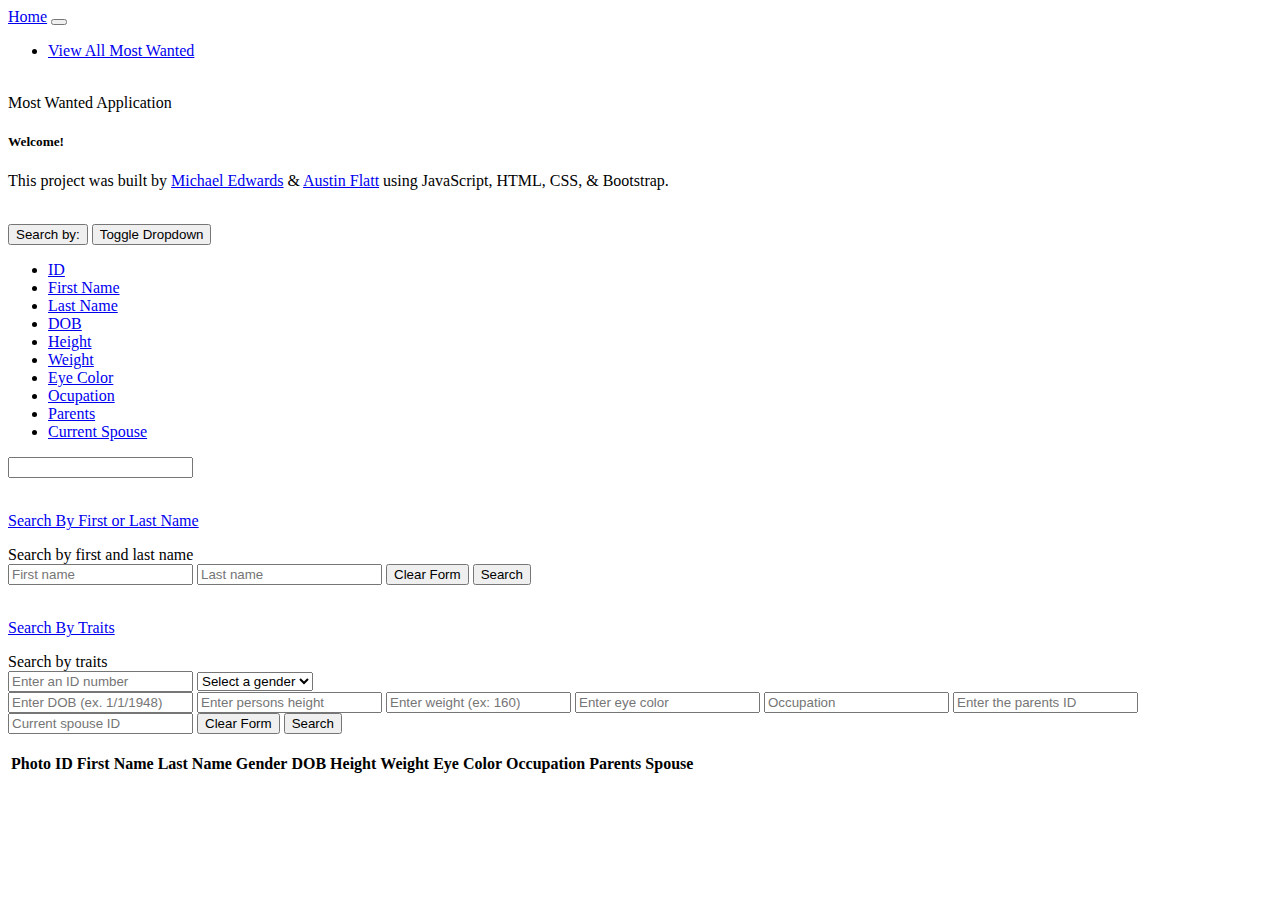
==== index.html @ 77c3bb72 "added new functions for trait search" ====
<!DOCTYPE html>
<html lang="en">
<head>
    <meta charset="UTF-8">
    <meta http-equiv="X-UA-Compatible" content="IE=edge">
    <meta name="viewport" content="width=device-width, initial-scale=1.0">
    <title>Most Wanted App</title>
    <link href="https://cdn.jsdelivr.net/npm/bootstrap@5.0.0/dist/css/bootstrap.min.css" rel="stylesheet" integrity="sha384-wEmeIV1mKuiNpC+IOBjI7aAzPcEZeedi5yW5f2yOq55WWLwNGmvvx4Um1vskeMj0" crossorigin="anonymous">
    <link href="style.css" rel="stylesheet">
</head>
<body>

    <nav class="navbar navbar-expand-lg navbar-light bg-light">
        <div class="container-fluid">
          <a class="navbar-brand" href="./index.html">Home</a>
          <button class="navbar-toggler" type="button" data-bs-toggle="collapse" data-bs-target="#navbarNav" aria-controls="navbarNav" aria-expanded="false" aria-label="Toggle navigation">
            <span class="navbar-toggler-icon"></span>
          </button>
          <div class="collapse navbar-collapse" id="navbarNav">
            <ul class="navbar-nav">
              <li class="nav-item">
                <a class="nav-link" aria-current="page" href="mostwantedlist.html">View All Most Wanted</a>
              </li>
            </ul>
          </div>
        </div>
      </nav>
      <br>
    <div class="container">

        <div class="card">
            <div class="card-header">
              Most Wanted Application
            </div>
            <div class="card-body">
              <h5 class="card-title">Welcome!</h5>
              <p class="card-text">This project was built by <a href="https://github.com/maedwards3" target="_blank">Michael Edwards</a> & <a href="https://github.com/austindflatt" target="_blank">Austin Flatt</a> using JavaScript, HTML, CSS, & Bootstrap.</p>
            </div>
          </div><br>

    <div class="input-group mb-3">
        <button type="button" class="btn btn-outline-secondary">Search by:</button>
        <button type="button" class="btn btn-outline-secondary dropdown-toggle dropdown-toggle-split" data-bs-toggle="dropdown" aria-expanded="false">
          <span class="visually-hidden">Toggle Dropdown</span>
        </button>
        <ul class="dropdown-menu">
            <li><a class="dropdown-item" href="#id">ID</a></li>
            <li><a class="dropdown-item" href="#firstName">First Name</a></li>
            <li><a class="dropdown-item" href="#lastname">Last Name</a></li>
            <li><a class="dropdown-item" href="#dob">DOB</a></li>
            <li><a class="dropdown-item" href="#height">Height</a></li>
            <li><a class="dropdown-item" href="#weight">Weight</a></li>
            <li><a class="dropdown-item" href="#eyeColor">Eye Color</a></li>
            <li><a class="dropdown-item" href="#occupation">Ocupation</a></li>
            <li><a class="dropdown-item" href="#parents">Parents</a></li>
            <li><a class="dropdown-item" href="#currentSpouse">Current Spouse</a></li>
        </ul>
        <input type="text" class="form-control" aria-label="Text input with segmented dropdown button">
    </div>

    <br>
    <p>
      <a class="btn btn-primary" data-bs-toggle="collapse" href="#collapseExample" role="button" aria-expanded="false" aria-controls="collapseExample">
        Search By First or Last Name
      </a>

    </p>
    <div class="collapse" id="collapseExample">
      <div class="card card-body">
        <form id="nameForm">
          <label for="nameForm">Search by first and last name</label><br>
          <input type="text" class="form-control mb-2" id="fname" name="fname" placeholder="First name" value="">
          <input type="text" class="form-control mb-2" id="lname" name="lname" placeholder="Last name" value="">
          <input type="button" class="btn btn-danger" onclick="this.form.reset();" value="Clear Form">
          <input type="button" class="btn btn-primary" onclick="searchByName()" value="Search">
      </form> 
      </div>
    </div>
    <br>
    <p>
      <a class="btn btn-primary" data-bs-toggle="collapse" href="#collapseVarious" role="button" aria-expanded="false" aria-controls="collapseExample">
        Search By Traits
      </a>

    </p>
    <div class="collapse" id="collapseVarious">
      <div class="card card-body">
          <form id="traitsForm">
              <label for="traitsForm">Search by traits</label><br>
              <input type="number" id="id" name="id" class="form-control mb-2" placeholder="Enter an ID number" value="">
              <select id="gender" name="gender" class="form-select" aria-label="Default select example">
                <option selected>Select a gender</option>
                <option value="Male">Male</option>
                <option value="Female">Female</option>
              </select><br>
              <input type="text" id="dob" name="dob" class="form-control mb-2" placeholder="Enter DOB (ex. 1/1/1948)" value="">
              <input type="number" id="height" name="height" class="form-control mb-2" placeholder="Enter persons height" value="">
              <input type="number" id="weight" name="weight" class="form-control mb-2" placeholder="Enter weight (ex: 160)" value="">
              <input type="text" id="eyecolor" name="eyecolor" class="form-control mb-2" placeholder="Enter eye color" value="">
              <input type="text" id="occupation" name="occupation" class="form-control mb-2" placeholder="Occupation" value="">
              <input type="text" id="parents" name="parents" class="form-control mb-2" placeholder="Enter the parents ID" value="">
              <input type="text" id="spouse" name="spouse" class="form-control mb-2" placeholder="Current spouse ID" value="">
              <input type="button" class="btn btn-danger" onclick="this.form.reset();" value="Clear Form">
              <input type="button" class="btn btn-primary" onclick="traitsSearch()" value="Search">
                </form>
  
      </div>
    </div>

    <br>

    <table class="table table-striped table-hover">
        <thead>
            <tr>
                <th>Photo</th>
                <th>ID</th>
                <th>First Name</th>
                <th>Last Name</th>
                <th>Gender</th>
                <th>DOB</th>
                <th>Height</th>
                <th>Weight</th>
                <th>Eye Color</th>
                <th>Occupation</th>
                <th>Parents</th>
                <th>Spouse</th>
            </tr>
        </thead>
        <tbody id=body>

        </tbody>
    </table>
</div>
    <script src="https://cdn.jsdelivr.net/npm/bootstrap@5.0.0/dist/js/bootstrap.bundle.min.js" integrity="sha384-p34f1UUtsS3wqzfto5wAAmdvj+osOnFyQFpp4Ua3gs/ZVWx6oOypYoCJhGGScy+8" crossorigin="anonymous"></script>
    <script src="data.js"></script>
    <script src="app.js"></script>

</body>
</html>
---- style.css ----
container {
    margin: 10px;
    width: 960px;
    margin-left: auto;
    margin-right: auto;
    z-index: 0;
}

img {
    border-radius: 4px;
}
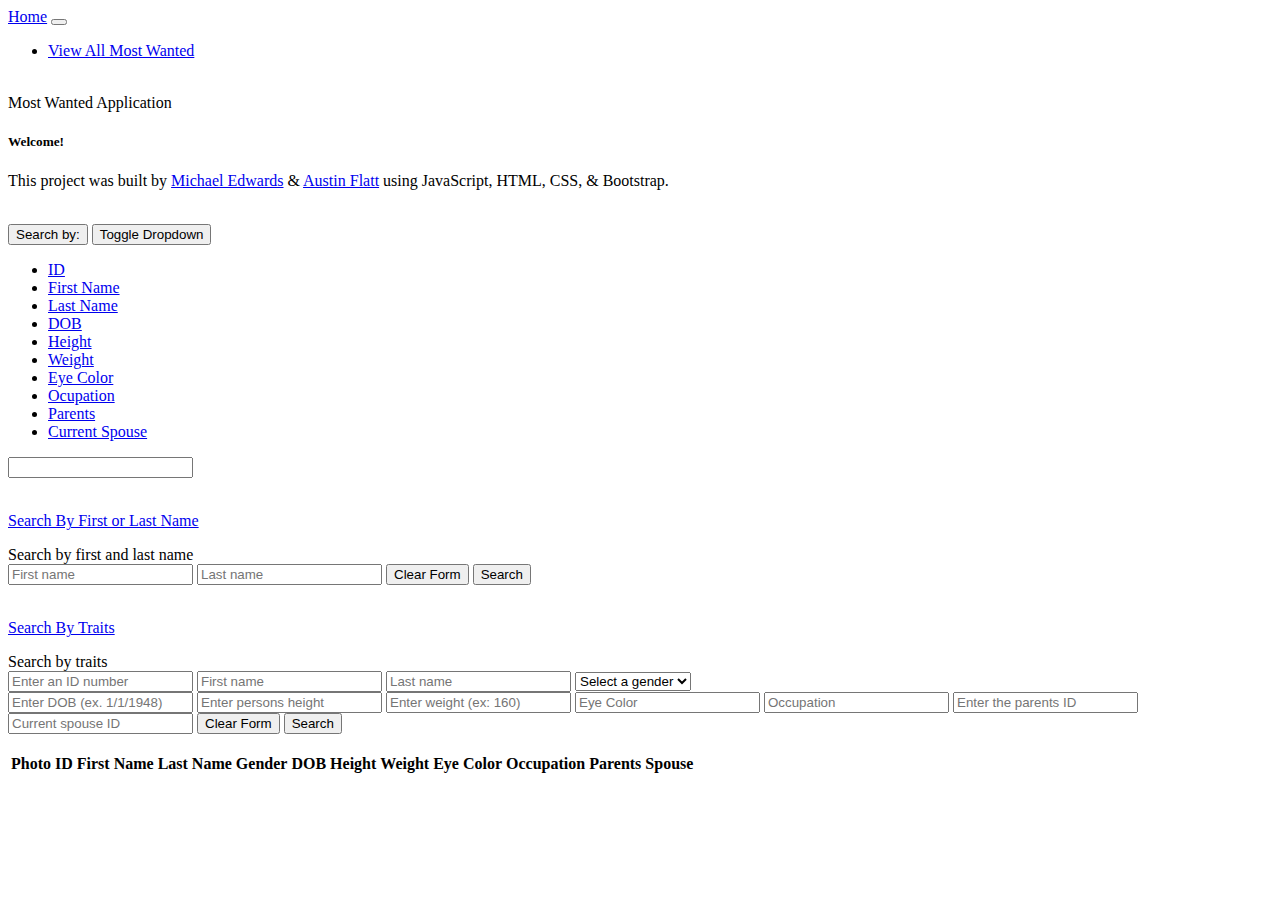
==== commit a203933c: "started single search function" ====
--- a/index.html
+++ b/index.html
@@ -37,9 +37,9 @@
               <p class="card-text">This project was built by <a href="https://github.com/maedwards3" target="_blank">Michael Edwards</a> & <a href="https://github.com/austindflatt" target="_blank">Austin Flatt</a> using JavaScript, HTML, CSS, & Bootstrap.</p>
             </div>
           </div><br>
-
-    <div class="input-group mb-3">
-        <button type="button" class="btn btn-outline-secondary">Search by:</button>
+          
+    <div id="snglSearch" class="input-group mb-3">
+        <button type="button" class="btn btn-outline-secondary" onclick="singleSearchBar()">Search by:</button>
         <button type="button" class="btn btn-outline-secondary dropdown-toggle dropdown-toggle-split" data-bs-toggle="dropdown" aria-expanded="false">
           <span class="visually-hidden">Toggle Dropdown</span>
         </button>
@@ -85,23 +85,26 @@
     </p>
     <div class="collapse" id="collapseVarious">
       <div class="card card-body">
-          <form id="traitsForm">
-              <label for="traitsForm">Search by traits</label><br>
+        <form>
+          <form id="variousForm" class="row g-3">
+              <label for="nameForm">Search by traits</label><br>
               <input type="number" id="id" name="id" class="form-control mb-2" placeholder="Enter an ID number" value="">
-              <select id="gender" name="gender" class="form-select" aria-label="Default select example">
-                <option selected>Select a gender</option>
-                <option value="Male">Male</option>
-                <option value="Female">Female</option>
-              </select><br>
+              <input type="text" id="fname" name="fname" class="form-control mb-2" placeholder="First name" value="">
+              <input type="text" id="lname" name="lname" class="form-control mb-2" placeholder="Last name" value="">
+              <select class="form-select" name="gender" value="">
+                  <option selected>Select a gender</option>
+                  <option value="Male">Male</option>
+                  <option value="Female">Female</option>
+                </select><br>
               <input type="text" id="dob" name="dob" class="form-control mb-2" placeholder="Enter DOB (ex. 1/1/1948)" value="">
               <input type="number" id="height" name="height" class="form-control mb-2" placeholder="Enter persons height" value="">
               <input type="number" id="weight" name="weight" class="form-control mb-2" placeholder="Enter weight (ex: 160)" value="">
-              <input type="text" id="eyecolor" name="eyecolor" class="form-control mb-2" placeholder="Enter eye color" value="">
+              <input type="text" id="eyecolor" name="eyecolor" class="form-control mb-2" placeholder="Eye Color" value="">
               <input type="text" id="occupation" name="occupation" class="form-control mb-2" placeholder="Occupation" value="">
               <input type="text" id="parents" name="parents" class="form-control mb-2" placeholder="Enter the parents ID" value="">
               <input type="text" id="spouse" name="spouse" class="form-control mb-2" placeholder="Current spouse ID" value="">
               <input type="button" class="btn btn-danger" onclick="this.form.reset();" value="Clear Form">
-              <input type="button" class="btn btn-primary" onclick="traitsSearch()" value="Search">
+              <input type="button" class="btn btn-primary" onclick="variousSearch()" value="Search">
                 </form>
   
       </div>
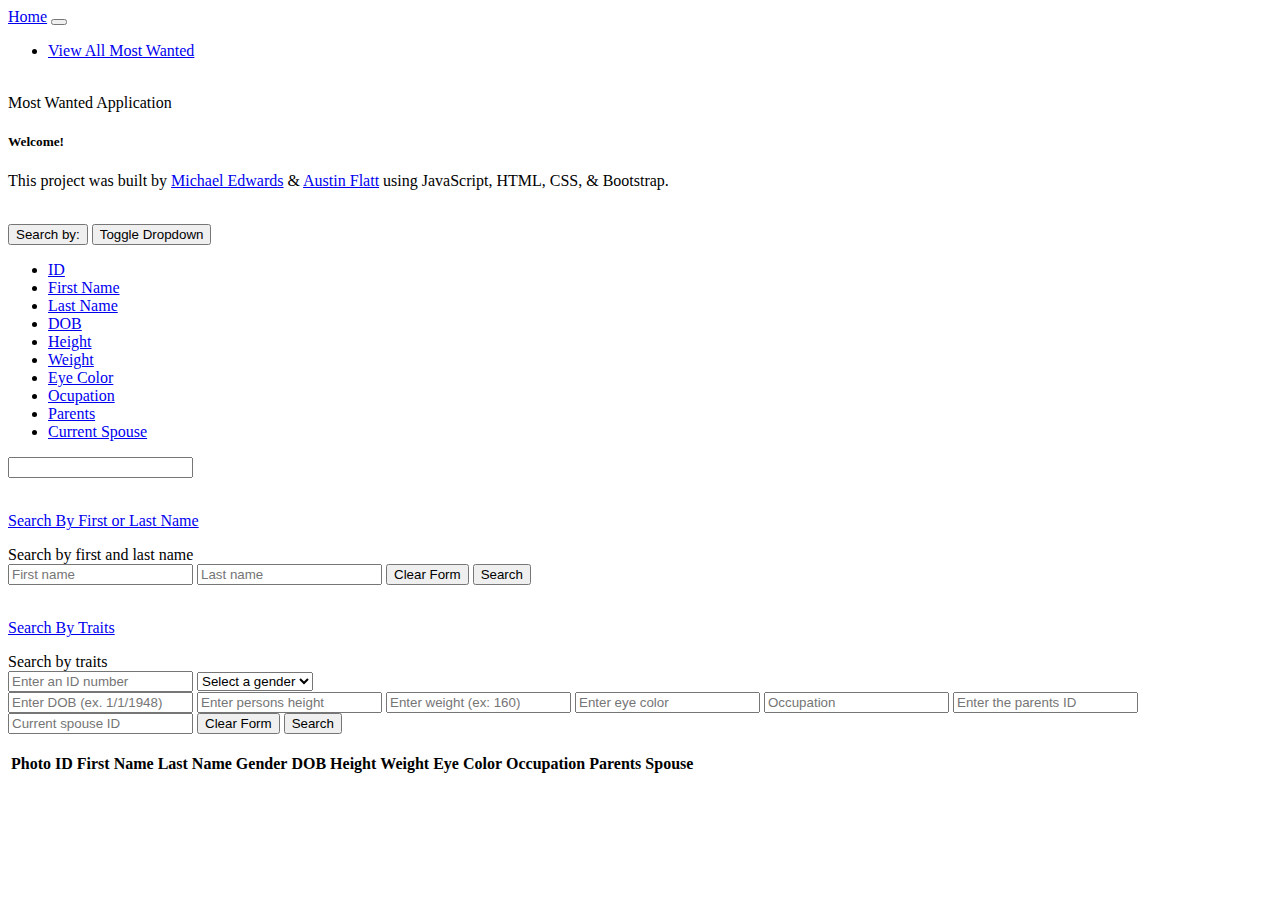
==== commit 2cfd04e2: "started single search function" ====
--- a/index.html
+++ b/index.html
@@ -85,26 +85,23 @@
     </p>
     <div class="collapse" id="collapseVarious">
       <div class="card card-body">
-        <form>
-          <form id="variousForm" class="row g-3">
-              <label for="nameForm">Search by traits</label><br>
+          <form id="traitsForm">
+              <label for="traitsForm">Search by traits</label><br>
               <input type="number" id="id" name="id" class="form-control mb-2" placeholder="Enter an ID number" value="">
-              <input type="text" id="fname" name="fname" class="form-control mb-2" placeholder="First name" value="">
-              <input type="text" id="lname" name="lname" class="form-control mb-2" placeholder="Last name" value="">
-              <select class="form-select" name="gender" value="">
-                  <option selected>Select a gender</option>
-                  <option value="Male">Male</option>
-                  <option value="Female">Female</option>
-                </select><br>
+              <select id="gender" name="gender" class="form-select" aria-label="Default select example">
+                <option selected>Select a gender</option>
+                <option value="Male">Male</option>
+                <option value="Female">Female</option>
+              </select><br>
               <input type="text" id="dob" name="dob" class="form-control mb-2" placeholder="Enter DOB (ex. 1/1/1948)" value="">
               <input type="number" id="height" name="height" class="form-control mb-2" placeholder="Enter persons height" value="">
               <input type="number" id="weight" name="weight" class="form-control mb-2" placeholder="Enter weight (ex: 160)" value="">
-              <input type="text" id="eyecolor" name="eyecolor" class="form-control mb-2" placeholder="Eye Color" value="">
+              <input type="text" id="eyecolor" name="eyecolor" class="form-control mb-2" placeholder="Enter eye color" value="">
               <input type="text" id="occupation" name="occupation" class="form-control mb-2" placeholder="Occupation" value="">
               <input type="text" id="parents" name="parents" class="form-control mb-2" placeholder="Enter the parents ID" value="">
               <input type="text" id="spouse" name="spouse" class="form-control mb-2" placeholder="Current spouse ID" value="">
               <input type="button" class="btn btn-danger" onclick="this.form.reset();" value="Clear Form">
-              <input type="button" class="btn btn-primary" onclick="variousSearch()" value="Search">
+              <input type="button" class="btn btn-primary" onclick="traitsSearch()" value="Search">
                 </form>
   
       </div>
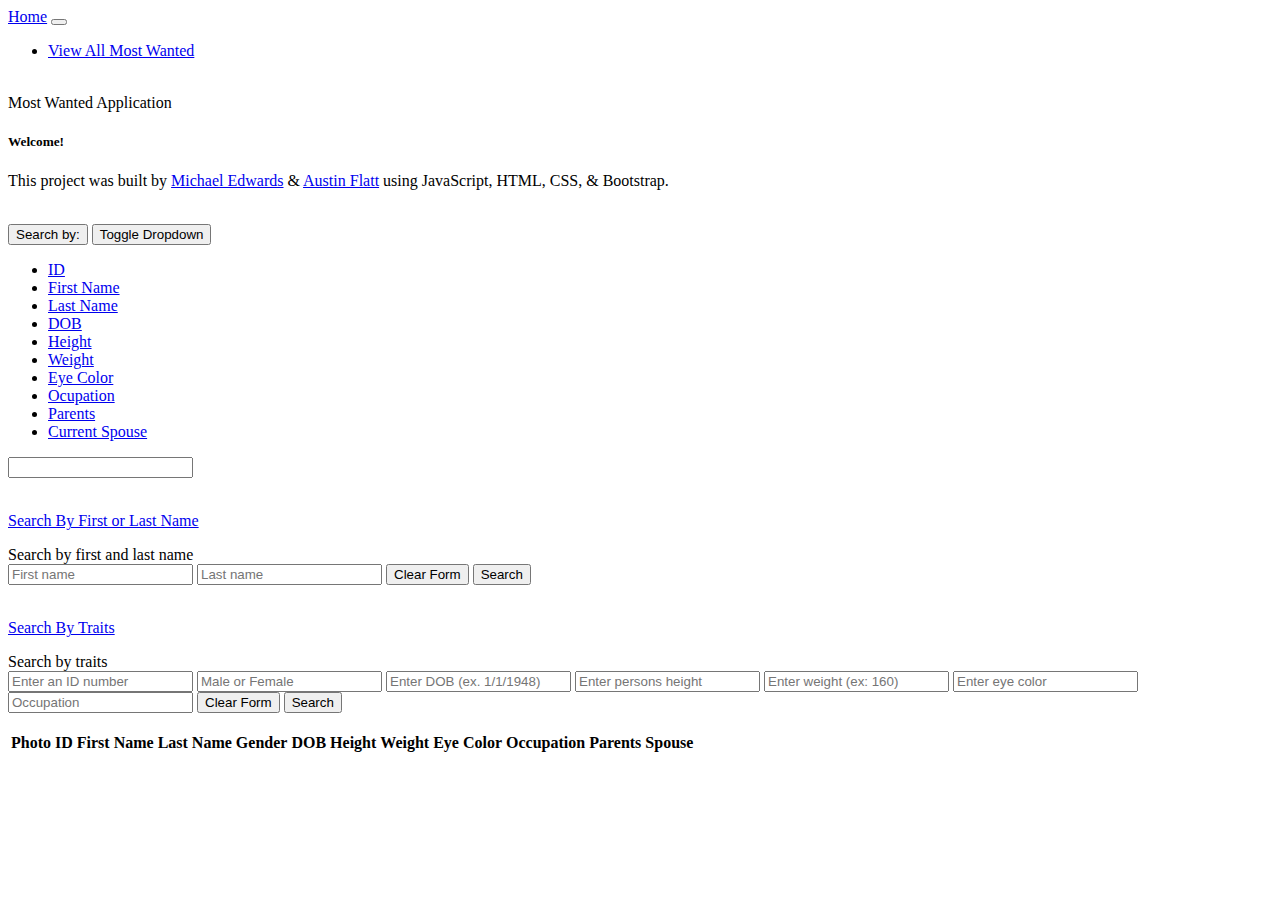
==== commit 7a263189: "updated and created functions for trait search, and it is now fully functional" ====
--- a/index.html
+++ b/index.html
@@ -37,9 +37,9 @@
               <p class="card-text">This project was built by <a href="https://github.com/maedwards3" target="_blank">Michael Edwards</a> & <a href="https://github.com/austindflatt" target="_blank">Austin Flatt</a> using JavaScript, HTML, CSS, & Bootstrap.</p>
             </div>
           </div><br>
-          
-    <div id="snglSearch" class="input-group mb-3">
-        <button type="button" class="btn btn-outline-secondary" onclick="singleSearchBar()">Search by:</button>
+
+    <div class="input-group mb-3">
+        <button type="button" class="btn btn-outline-secondary">Search by:</button>
         <button type="button" class="btn btn-outline-secondary dropdown-toggle dropdown-toggle-split" data-bs-toggle="dropdown" aria-expanded="false">
           <span class="visually-hidden">Toggle Dropdown</span>
         </button>
@@ -78,7 +78,7 @@
     </div>
     <br>
     <p>
-      <a class="btn btn-primary" data-bs-toggle="collapse" href="#collapseVarious" role="button" aria-expanded="false" aria-controls="collapseExample">
+      <a class="btn btn-success" data-bs-toggle="collapse" href="#collapseVarious" role="button" aria-expanded="false" aria-controls="collapseExample">
         Search By Traits
       </a>
 
@@ -88,18 +88,12 @@
           <form id="traitsForm">
               <label for="traitsForm">Search by traits</label><br>
               <input type="number" id="id" name="id" class="form-control mb-2" placeholder="Enter an ID number" value="">
-              <select id="gender" name="gender" class="form-select" aria-label="Default select example">
-                <option selected>Select a gender</option>
-                <option value="Male">Male</option>
-                <option value="Female">Female</option>
-              </select><br>
+              <input type="text" id="gender" name="gender" class="form-control mb-2" placeholder="Male or Female" value="">
               <input type="text" id="dob" name="dob" class="form-control mb-2" placeholder="Enter DOB (ex. 1/1/1948)" value="">
               <input type="number" id="height" name="height" class="form-control mb-2" placeholder="Enter persons height" value="">
               <input type="number" id="weight" name="weight" class="form-control mb-2" placeholder="Enter weight (ex: 160)" value="">
-              <input type="text" id="eyecolor" name="eyecolor" class="form-control mb-2" placeholder="Enter eye color" value="">
+              <input type="text" id="eyeColor" name="eyeColor" class="form-control mb-2" placeholder="Enter eye color" value="">
               <input type="text" id="occupation" name="occupation" class="form-control mb-2" placeholder="Occupation" value="">
-              <input type="text" id="parents" name="parents" class="form-control mb-2" placeholder="Enter the parents ID" value="">
-              <input type="text" id="spouse" name="spouse" class="form-control mb-2" placeholder="Current spouse ID" value="">
               <input type="button" class="btn btn-danger" onclick="this.form.reset();" value="Clear Form">
               <input type="button" class="btn btn-primary" onclick="traitsSearch()" value="Search">
                 </form>
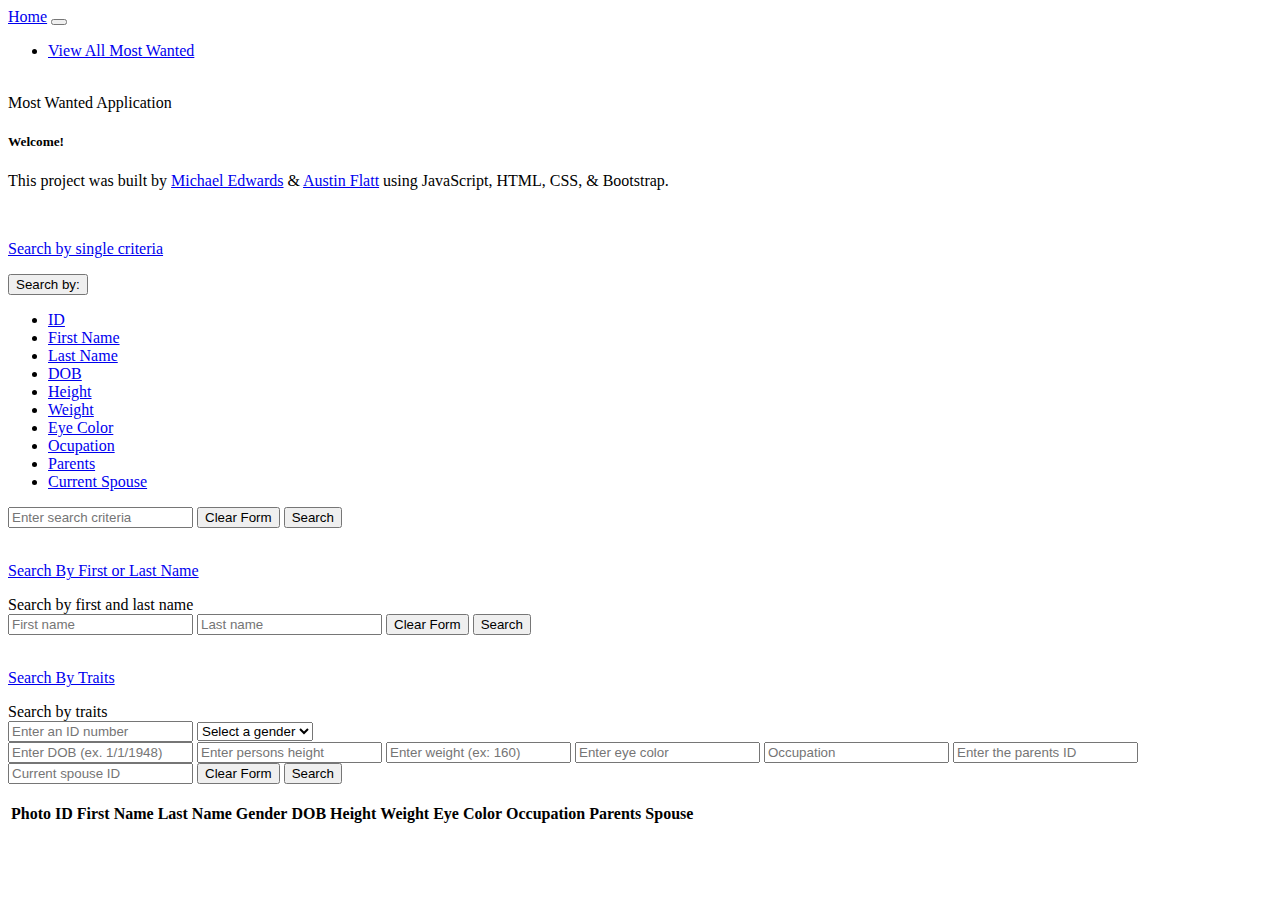
==== commit d0ab7f39: "changed single search html layout" ====
--- a/index.html
+++ b/index.html
@@ -38,25 +38,38 @@
             </div>
           </div><br>
 
-    <div class="input-group mb-3">
-        <button type="button" class="btn btn-outline-secondary">Search by:</button>
-        <button type="button" class="btn btn-outline-secondary dropdown-toggle dropdown-toggle-split" data-bs-toggle="dropdown" aria-expanded="false">
-          <span class="visually-hidden">Toggle Dropdown</span>
-        </button>
-        <ul class="dropdown-menu">
-            <li><a class="dropdown-item" href="#id">ID</a></li>
-            <li><a class="dropdown-item" href="#firstName">First Name</a></li>
-            <li><a class="dropdown-item" href="#lastname">Last Name</a></li>
-            <li><a class="dropdown-item" href="#dob">DOB</a></li>
-            <li><a class="dropdown-item" href="#height">Height</a></li>
-            <li><a class="dropdown-item" href="#weight">Weight</a></li>
-            <li><a class="dropdown-item" href="#eyeColor">Eye Color</a></li>
-            <li><a class="dropdown-item" href="#occupation">Ocupation</a></li>
-            <li><a class="dropdown-item" href="#parents">Parents</a></li>
-            <li><a class="dropdown-item" href="#currentSpouse">Current Spouse</a></li>
-        </ul>
-        <input type="text" class="form-control" aria-label="Text input with segmented dropdown button">
-    </div>
+
+          <p>
+            <a class="btn btn-primary" data-bs-toggle="collapse" href="#collapseSingle" role="button" aria-expanded="false" aria-controls="collapseSingle">
+              Search by single criteria
+            </a>
+            
+          </p>
+          <div class="collapse" id="collapseSingle">
+            <div class="card card-body">
+                <form id="snglSearch" class="input-group mb-3">
+                    <div class="input-group mb-3">
+                        <button class="btn btn-outline-secondary dropdown-toggle" type="button" data-bs-toggle="dropdown" aria-expanded="false">Search by:</button>
+                        <ul class="dropdown-menu">
+                          <li><a class="dropdown-item" href="#">ID</a></li>
+                          <li><a class="dropdown-item" href="#">First Name</a></li>
+                          <li><a class="dropdown-item" href="#">Last Name</a></li>
+                          <li><a class="dropdown-item" href="#dob">DOB</a></li>
+                          <li><a class="dropdown-item" href="#height">Height</a></li>
+                          <li><a class="dropdown-item" href="#weight">Weight</a></li>
+                          <li><a class="dropdown-item" href="#eyeColor">Eye Color</a></li>
+                          <li><a class="dropdown-item" href="#occupation">Ocupation</a></li>
+                          <li><a class="dropdown-item" href="#parents">Parents</a></li>
+                          <li><a class="dropdown-item" href="#currentSpouse">Current Spouse</a></li>
+                        </ul>
+                        <input type="text" class="form-control" aria-label="Text input with dropdown button" placeholder="Enter search criteria" value="">
+                        <input type="button" class="btn btn-danger" onclick="this.form.reset();" value="Clear Form">
+                        <input type="button" class="btn btn-primary" onclick="singleSearchBar()" value="Search">
+                    </div>
+                </form>
+            </div>
+          </div>
+    
 
     <br>
     <p>
@@ -78,7 +91,7 @@
     </div>
     <br>
     <p>
-      <a class="btn btn-success" data-bs-toggle="collapse" href="#collapseVarious" role="button" aria-expanded="false" aria-controls="collapseExample">
+      <a class="btn btn-primary" data-bs-toggle="collapse" href="#collapseVarious" role="button" aria-expanded="false" aria-controls="collapseExample">
         Search By Traits
       </a>
 
@@ -88,12 +101,18 @@
           <form id="traitsForm">
               <label for="traitsForm">Search by traits</label><br>
               <input type="number" id="id" name="id" class="form-control mb-2" placeholder="Enter an ID number" value="">
-              <input type="text" id="gender" name="gender" class="form-control mb-2" placeholder="Male or Female" value="">
+              <select id="gender" name="gender" class="form-select" aria-label="Default select example">
+                <option selected>Select a gender</option>
+                <option value="Male">Male</option>
+                <option value="Female">Female</option>
+              </select><br>
               <input type="text" id="dob" name="dob" class="form-control mb-2" placeholder="Enter DOB (ex. 1/1/1948)" value="">
               <input type="number" id="height" name="height" class="form-control mb-2" placeholder="Enter persons height" value="">
               <input type="number" id="weight" name="weight" class="form-control mb-2" placeholder="Enter weight (ex: 160)" value="">
-              <input type="text" id="eyeColor" name="eyeColor" class="form-control mb-2" placeholder="Enter eye color" value="">
+              <input type="text" id="eyecolor" name="eyecolor" class="form-control mb-2" placeholder="Enter eye color" value="">
               <input type="text" id="occupation" name="occupation" class="form-control mb-2" placeholder="Occupation" value="">
+              <input type="text" id="parents" name="parents" class="form-control mb-2" placeholder="Enter the parents ID" value="">
+              <input type="text" id="spouse" name="spouse" class="form-control mb-2" placeholder="Current spouse ID" value="">
               <input type="button" class="btn btn-danger" onclick="this.form.reset();" value="Clear Form">
               <input type="button" class="btn btn-primary" onclick="traitsSearch()" value="Search">
                 </form>
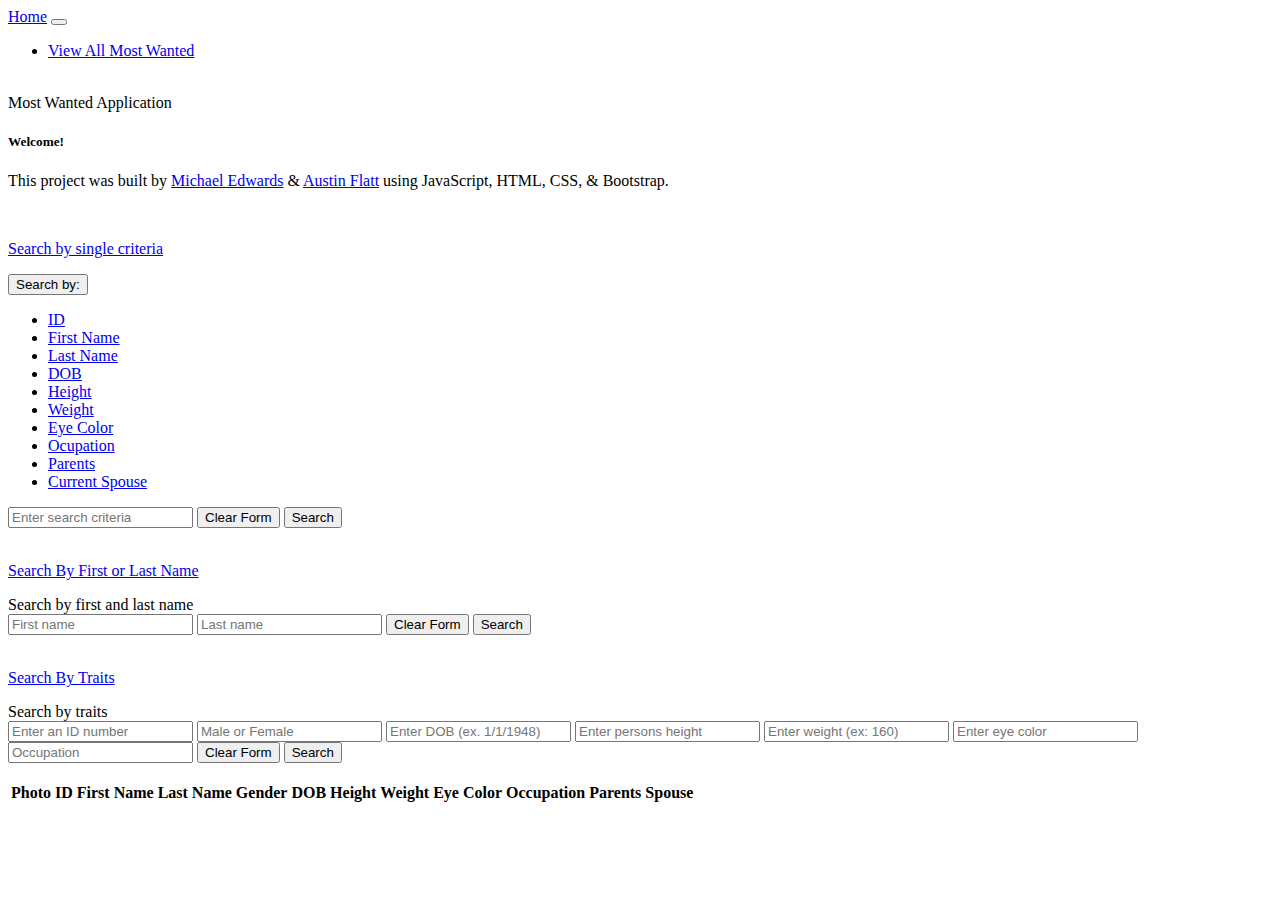
==== commit dc9a4d61: "fixed merge conflicts" ====
--- a/index.html
+++ b/index.html
@@ -91,7 +91,7 @@
     </div>
     <br>
     <p>
-      <a class="btn btn-primary" data-bs-toggle="collapse" href="#collapseVarious" role="button" aria-expanded="false" aria-controls="collapseExample">
+      <a class="btn btn-success" data-bs-toggle="collapse" href="#collapseVarious" role="button" aria-expanded="false" aria-controls="collapseExample">
         Search By Traits
       </a>
 
@@ -101,18 +101,12 @@
           <form id="traitsForm">
               <label for="traitsForm">Search by traits</label><br>
               <input type="number" id="id" name="id" class="form-control mb-2" placeholder="Enter an ID number" value="">
-              <select id="gender" name="gender" class="form-select" aria-label="Default select example">
-                <option selected>Select a gender</option>
-                <option value="Male">Male</option>
-                <option value="Female">Female</option>
-              </select><br>
+              <input type="text" id="gender" name="gender" class="form-control mb-2" placeholder="Male or Female" value="">
               <input type="text" id="dob" name="dob" class="form-control mb-2" placeholder="Enter DOB (ex. 1/1/1948)" value="">
               <input type="number" id="height" name="height" class="form-control mb-2" placeholder="Enter persons height" value="">
               <input type="number" id="weight" name="weight" class="form-control mb-2" placeholder="Enter weight (ex: 160)" value="">
-              <input type="text" id="eyecolor" name="eyecolor" class="form-control mb-2" placeholder="Enter eye color" value="">
+              <input type="text" id="eyeColor" name="eyeColor" class="form-control mb-2" placeholder="Enter eye color" value="">
               <input type="text" id="occupation" name="occupation" class="form-control mb-2" placeholder="Occupation" value="">
-              <input type="text" id="parents" name="parents" class="form-control mb-2" placeholder="Enter the parents ID" value="">
-              <input type="text" id="spouse" name="spouse" class="form-control mb-2" placeholder="Current spouse ID" value="">
               <input type="button" class="btn btn-danger" onclick="this.form.reset();" value="Clear Form">
               <input type="button" class="btn btn-primary" onclick="traitsSearch()" value="Search">
                 </form>
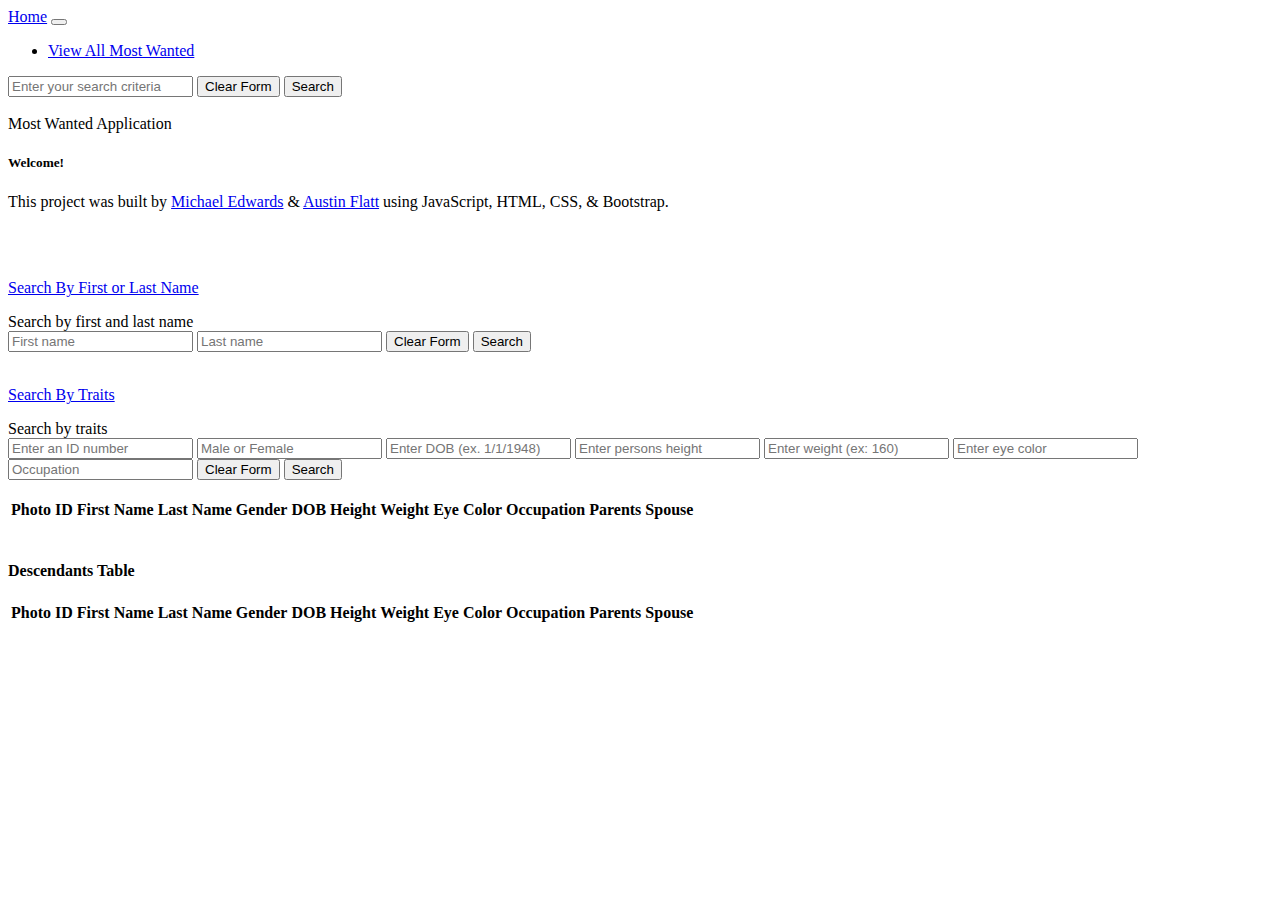
==== commit 53bc3e10: "created descendants table. recreated single search bar function(in progress)" ====
--- a/index.html
+++ b/index.html
@@ -23,6 +23,14 @@
               </li>
             </ul>
           </div>
+          <!-- This search bar is having issues--it resets the form when the search button is clicked, even with a function
+          linked to the onclick -->
+          <div class="d-flex justify-content-end">
+            <form id="singleSearch" class="d-flex">
+                <input type="text" class="form-control me-2" id="anySearch" placeholder="Enter your search criteria" value="">
+                <input type="button" class="btn btn-outline-danger" onclick="this.form.reset();" value="Clear Form">
+                <button class="btn btn-outline-success" onclick="singleSearchBar()">Search</button>
+            </form>
         </div>
       </nav>
       <br>
@@ -37,39 +45,6 @@
               <p class="card-text">This project was built by <a href="https://github.com/maedwards3" target="_blank">Michael Edwards</a> & <a href="https://github.com/austindflatt" target="_blank">Austin Flatt</a> using JavaScript, HTML, CSS, & Bootstrap.</p>
             </div>
           </div><br>
-
-
-          <p>
-            <a class="btn btn-primary" data-bs-toggle="collapse" href="#collapseSingle" role="button" aria-expanded="false" aria-controls="collapseSingle">
-              Search by single criteria
-            </a>
-            
-          </p>
-          <div class="collapse" id="collapseSingle">
-            <div class="card card-body">
-                <form id="snglSearch" class="input-group mb-3">
-                    <div class="input-group mb-3">
-                        <button class="btn btn-outline-secondary dropdown-toggle" type="button" data-bs-toggle="dropdown" aria-expanded="false">Search by:</button>
-                        <ul class="dropdown-menu">
-                          <li><a class="dropdown-item" href="#">ID</a></li>
-                          <li><a class="dropdown-item" href="#">First Name</a></li>
-                          <li><a class="dropdown-item" href="#">Last Name</a></li>
-                          <li><a class="dropdown-item" href="#dob">DOB</a></li>
-                          <li><a class="dropdown-item" href="#height">Height</a></li>
-                          <li><a class="dropdown-item" href="#weight">Weight</a></li>
-                          <li><a class="dropdown-item" href="#eyeColor">Eye Color</a></li>
-                          <li><a class="dropdown-item" href="#occupation">Ocupation</a></li>
-                          <li><a class="dropdown-item" href="#parents">Parents</a></li>
-                          <li><a class="dropdown-item" href="#currentSpouse">Current Spouse</a></li>
-                        </ul>
-                        <input type="text" class="form-control" aria-label="Text input with dropdown button" placeholder="Enter search criteria" value="">
-                        <input type="button" class="btn btn-danger" onclick="this.form.reset();" value="Clear Form">
-                        <input type="button" class="btn btn-primary" onclick="singleSearchBar()" value="Search">
-                    </div>
-                </form>
-            </div>
-          </div>
-    
 
     <br>
     <p>
@@ -134,6 +109,30 @@
             </tr>
         </thead>
         <tbody id=body>
+        </tbody>
+    </table>
+
+    <br>
+    <!-- This table will display the Descendants of the users that were searched for. -->
+    <h4>Descendants Table</h4>
+    <table class="table table-striped table-hover">
+        <thead>
+            <tr>
+                <th>Photo</th>
+                <th>ID</th>
+                <th>First Name</th>
+                <th>Last Name</th>
+                <th>Gender</th>
+                <th>DOB</th>
+                <th>Height</th>
+                <th>Weight</th>
+                <th>Eye Color</th>
+                <th>Occupation</th>
+                <th>Parents</th>
+                <th>Spouse</th>
+            </tr>
+        </thead>
+        <tbody id=bodytwo>
 
         </tbody>
     </table>
